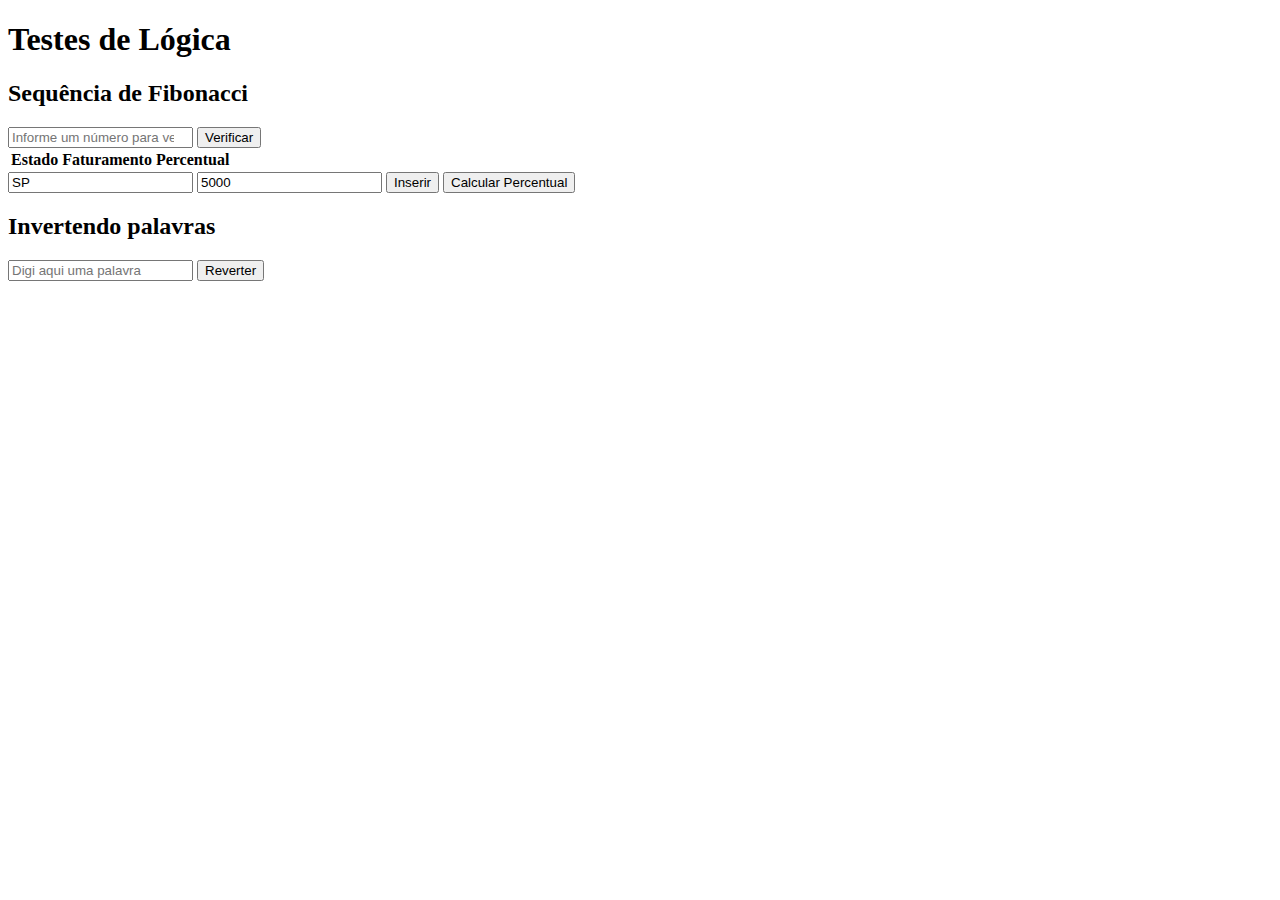
==== index.html @ 2aeb84a4 "Criando estrutura inicial e lógica para resolver os desafios" ====
<!DOCTYPE html>
<html lang="pt-br">
  <head>
    <meta charset="UTF-8" />
    <meta http-equiv="X-UA-Compatible" content="IE=edge" />
    <meta name="viewport" content="width=device-width, initial-scale=1.0" />
    <link rel="stylesheet" href="style.css" />
    <title>Teste</title>
  </head>
  <body>
    <header>
      <h1>Testes de Lógica</h1>
    </header>
    <main>
      <section id="fibonacci">
        <h2>Sequência de Fibonacci</h2>
        <input
          id="number-input"
          type="number"
          placeholder="Informe um número para verificar."
        />
        <button id="btn-fibonacci">Verificar</button>
        <span id="result"></span>
      </section>
      <section id="monthly-closing">
        <table>
          <thead>
            <tr>
              <th>Estado</th>
              <th>Faturamento</th>
              <th>Percentual</th>
            </tr>
          </thead>
          <tbody></tbody>
        </table>
        <input
          id="state"
          type="text"
          value="SP"
          placeholder="Insira a sigla do estado"
        />
        <input
          id="income"
          value="5000"
          type="number"
          placeholder="Insira o valor do faturamento do mês"
        />
        <button id="insert-state">Inserir</button>
        <button id="calc-percentage">Calcular Percentual</button>
      </section>
      <section id="reverse-string">
        <h2>Invertendo palavras</h2>
        <input id="word" type="text" placeholder="Digi aqui uma palavra" />
        <button id="btn-reverse-string">Reverter</button>
      </section>
    </main>
    <script src="fibonacci.js"></script>
    <script src="reverse-string.js"></script>
    <script src="monthly-invoicing.js"></script>
    <script src="dailyIncome.js"></script>
  </body>
</html>
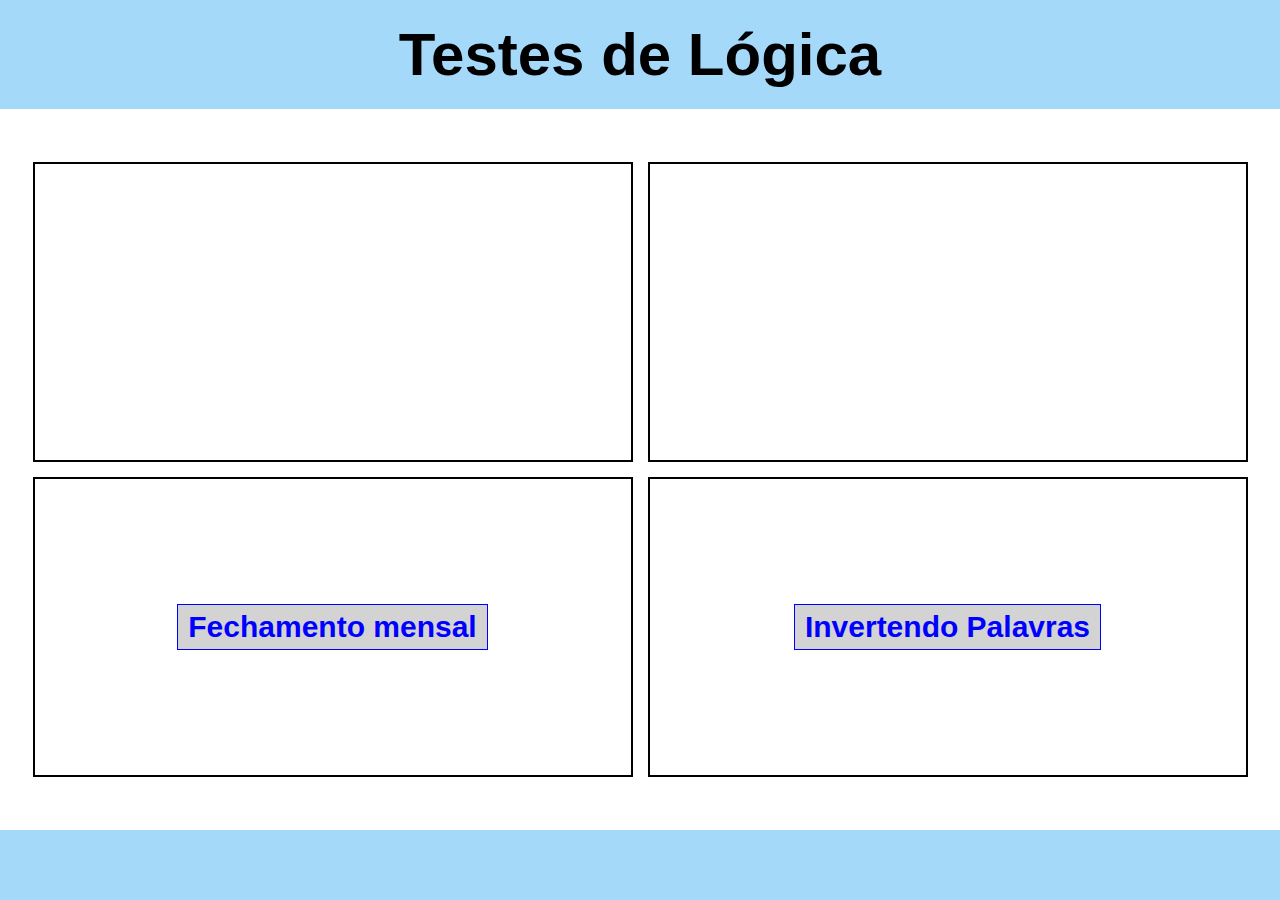
==== commit 80d5a46a: "Criando layout do index.html e adicionando header nas paginas de lógica" ====
--- a/index.html
+++ b/index.html
@@ -12,51 +12,19 @@
       <h1>Testes de Lógica</h1>
     </header>
     <main>
-      <section id="fibonacci">
-        <h2>Sequência de Fibonacci</h2>
-        <input
-          id="number-input"
-          type="number"
-          placeholder="Informe um número para verificar."
-        />
-        <button id="btn-fibonacci">Verificar</button>
-        <span id="result"></span>
-      </section>
-      <section id="monthly-closing">
-        <table>
-          <thead>
-            <tr>
-              <th>Estado</th>
-              <th>Faturamento</th>
-              <th>Percentual</th>
-            </tr>
-          </thead>
-          <tbody></tbody>
-        </table>
-        <input
-          id="state"
-          type="text"
-          value="SP"
-          placeholder="Insira a sigla do estado"
-        />
-        <input
-          id="income"
-          value="5000"
-          type="number"
-          placeholder="Insira o valor do faturamento do mês"
-        />
-        <button id="insert-state">Inserir</button>
-        <button id="calc-percentage">Calcular Percentual</button>
-      </section>
-      <section id="reverse-string">
-        <h2>Invertendo palavras</h2>
-        <input id="word" type="text" placeholder="Digi aqui uma palavra" />
-        <button id="btn-reverse-string">Reverter</button>
-      </section>
+      <a class="testes" href="./fibonacci.html" id="fibonacci-content"></a>
+      <a class="testes daily-content" href="./dailyIncome.html"></a>
+      <a class="testes monthly-content" href="./monthly-invoicing.html">
+        <div>
+          <h2>Fechamento mensal</h2>
+        </div>
+      </a>
+      <a class="testes reverse-content" href="./reverse-string.html">
+        <div>
+          <h2>Invertendo Palavras</h2>
+        </div>
+      </a>
     </main>
-    <script src="fibonacci.js"></script>
-    <script src="reverse-string.js"></script>
-    <script src="monthly-invoicing.js"></script>
-    <script src="dailyIncome.js"></script>
+    <footer></footer>
   </body>
 </html>
--- a/style.css
+++ b/style.css
@@ -0,0 +1,84 @@
+* {
+  margin: 0;
+  padding: 0;
+  box-sizing: border-box;
+  font-family: -apple-system, BlinkMacSystemFont, "Segoe UI", "Roboto", "Oxygen",
+    "Ubuntu", "Cantarell", "Fira Sans", "Droid Sans", "Helvetica Neue",
+    sans-serif;
+  margin: 0;
+}
+
+body {
+  min-height: 100vh;
+  display: flex;
+  flex-direction: column;
+}
+
+header {
+  display: flex;
+  justify-content: center;
+  padding: 20px;
+  background-color: #a5d9f9;
+}
+
+h1 {
+  font-size: 60px;
+}
+
+main {
+  width: 100%;
+  padding: 20px;
+  display: flex;
+  flex: 1 0 400px;
+  justify-content: center;
+  align-content: center;
+  flex-wrap: wrap;
+  gap: 15px;
+}
+
+.testes {
+  display: flex;
+  justify-content: center;
+  align-items: center;
+  width: 600px;
+  height: 300px;
+  border: solid 2px #000;
+}
+
+a {
+  text-decoration: none;
+}
+
+.testes h2 {
+  padding: 5px 10px;
+  font-size: 30px;
+  color: #0000ff;
+  border: solid 1px;
+  background-color: #d3d3d3;
+}
+
+footer {
+  height: 70px;
+  background-color: #a5d9f9;
+}
+
+#fibonacci-content {
+  background-image: url("https://mystudybay.com.br/storage/upload/mystudybay_foto_sequencia_de_fibonacci_07.jpg");
+  justify-content: flex-end;
+  align-items: flex-start;
+  padding: 10px;
+}
+
+.daily-content {
+  background-image: url("https://blog.quantosobra.com.br/static/f1231f521cb9ca2f22ebc8f1835bd95e/40e69/IMG_Destacada_-_Planilha_de_Fechamento_di%25C3%25A1rio_de_Caixa.webp");
+  background-size: cover;
+}
+
+.monthly-content {
+  background-image: url("https://blog.nxfacil.com.br/wp-content/uploads/2017/03/business-nxfacil-1.jpg");
+  background-size: cover;
+}
+
+.reverse-content {
+  background-image: url("https://i2.wp.com/www.fonologica.com.br/blog/wp-content/uploads/2011/11/espelhamento.jpg");
+}
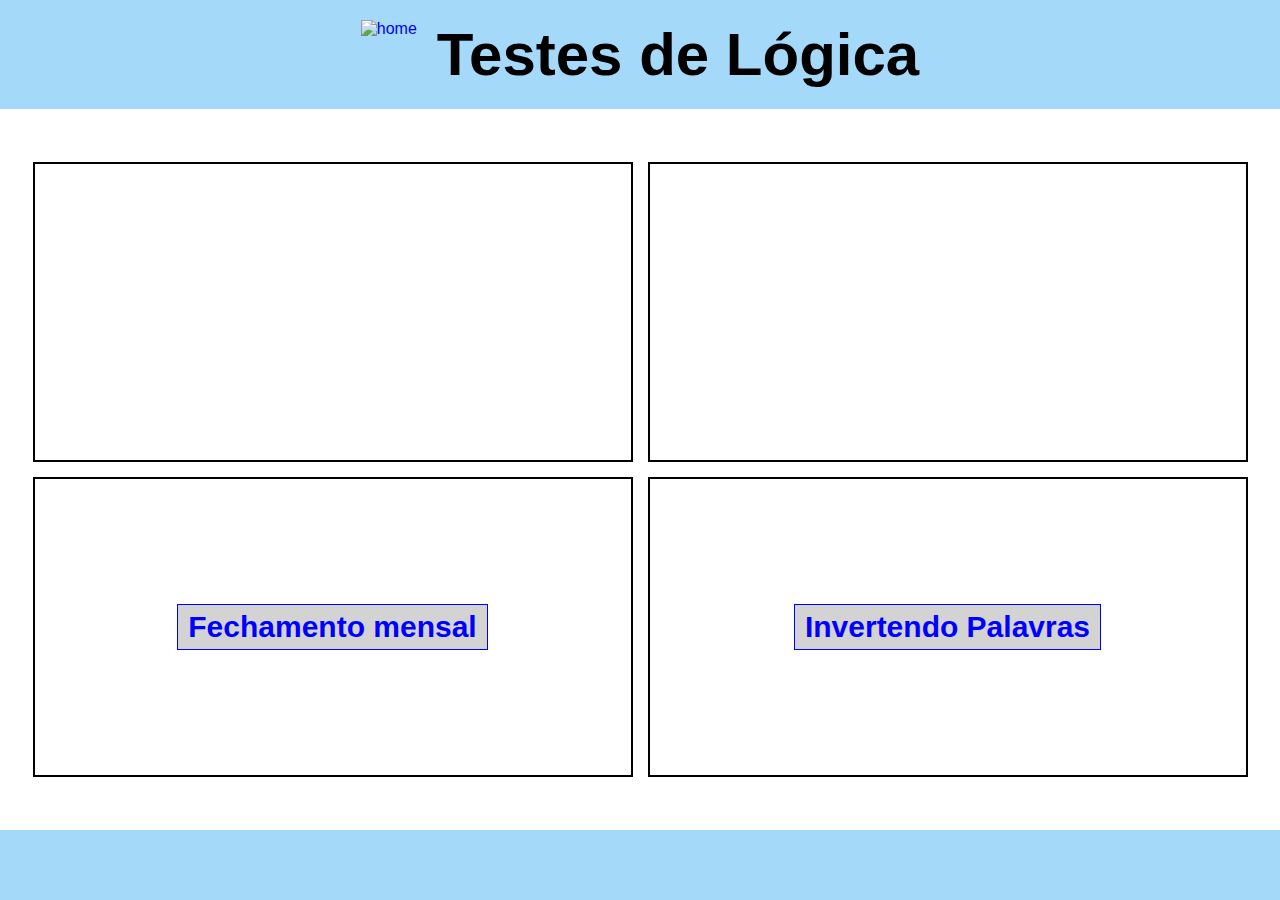
==== commit bb25a975: "Criando icone de home nas páginas" ====
--- a/index.html
+++ b/index.html
@@ -9,11 +9,18 @@
   </head>
   <body>
     <header>
+      <a href="./index.html">
+        <img
+          src="https://cdn.pixabay.com/photo/2017/03/17/06/47/homepage-2151047_960_720.png"
+          alt="home"
+          title="Voltar à home"
+        />
+      </a>
       <h1>Testes de Lógica</h1>
     </header>
     <main>
       <a class="testes" href="./fibonacci.html" id="fibonacci-content"></a>
-      <a class="testes daily-content" href="./dailyIncome.html"></a>
+      <a class="testes daily-content" href="./dailyIncome.html"> </a>
       <a class="testes monthly-content" href="./monthly-invoicing.html">
         <div>
           <h2>Fechamento mensal</h2>
--- a/style.css
+++ b/style.css
@@ -19,6 +19,11 @@
   justify-content: center;
   padding: 20px;
   background-color: #a5d9f9;
+  gap: 20px;
+}
+
+img {
+  width: 60px;
 }
 
 h1 {
@@ -55,6 +60,39 @@
   color: #0000ff;
   border: solid 1px;
   background-color: #d3d3d3;
+}
+
+input {
+  background-color: rgba(0, 0, 0, 0.03);
+  box-shadow: inset 0 -2px 1px rgba(0, 0, 0, 0.03);
+  font-size: 1.5rem;
+  font-style: italic;
+  width: 420px;
+  padding: 16px 16px 18px 16px;
+  border-radius: 10px;
+}
+
+::placeholder {
+  color: rgba(0, 0, 0, 0.2);
+  text-align: center;
+}
+
+button {
+  width: 300px;
+  height: 50px;
+  padding: 5px;
+  font-size: 30px;
+  border: 2px solid #000;
+  border-radius: 10px;
+  background-color: rgba(0, 0, 0, 0.03);
+  transition: 0.4s;
+}
+
+button:hover {
+  cursor: pointer;
+  border-color: #ff0000;
+  color: #ff0000;
+  font-size: 32px;
 }
 
 footer {
@@ -82,3 +120,98 @@
 .reverse-content {
   background-image: url("https://i2.wp.com/www.fonologica.com.br/blog/wp-content/uploads/2011/11/espelhamento.jpg");
 }
+
+.red {
+  color: #ff0000;
+}
+
+.green {
+  color: #008000;
+}
+
+#fibonacci {
+  display: flex;
+  justify-content: center;
+  align-items: center;
+  flex-direction: column;
+  width: 800px;
+  height: 600px;
+  padding: 20px 50px;
+  border: 2px solid #000;
+  gap: 20px;
+}
+
+h2 {
+  display: flex;
+  justify-content: center;
+  padding: 30px;
+  font-size: 50px;
+}
+
+span {
+  display: flex;
+  justify-content: center;
+  align-items: center;
+  width: 600px;
+  height: 200px;
+  font-size: 30px;
+  border: 1px solid black;
+}
+
+#daily-income {
+  display: flex;
+  width: 600px;
+  height: 400px;
+}
+
+#monthly-closing {
+  display: flex;
+  flex-direction: column;
+  justify-content: center;
+  align-items: center;
+  width: 60%;
+  gap: 20px;
+}
+
+.table {
+  width: 100%;
+  max-height: 500px;
+  overflow-y: scroll;
+  scroll-behavior: smooth;
+  flex: 1 0 400px;
+}
+
+table {
+  width: 100%;
+  font-size: 30px;
+  border-collapse: collapse;
+}
+
+tbody tr,
+thead {
+  background-color: #4bbaff;
+}
+
+td,
+th {
+  border: 2px solid #0064a3;
+  padding: 5px 10px;
+  text-align: center;
+  color: #003b5f;
+}
+
+tbody tr:nth-child(odd) {
+  background-color: #a5d9f9;
+}
+
+#reverse-string {
+  display: flex;
+  justify-content: center;
+  align-items: center;
+  flex-direction: column;
+  width: 800px;
+  height: 600px;
+  padding: 20px 50px;
+  border: 2px solid #000;
+  gap: 20px;
+}
